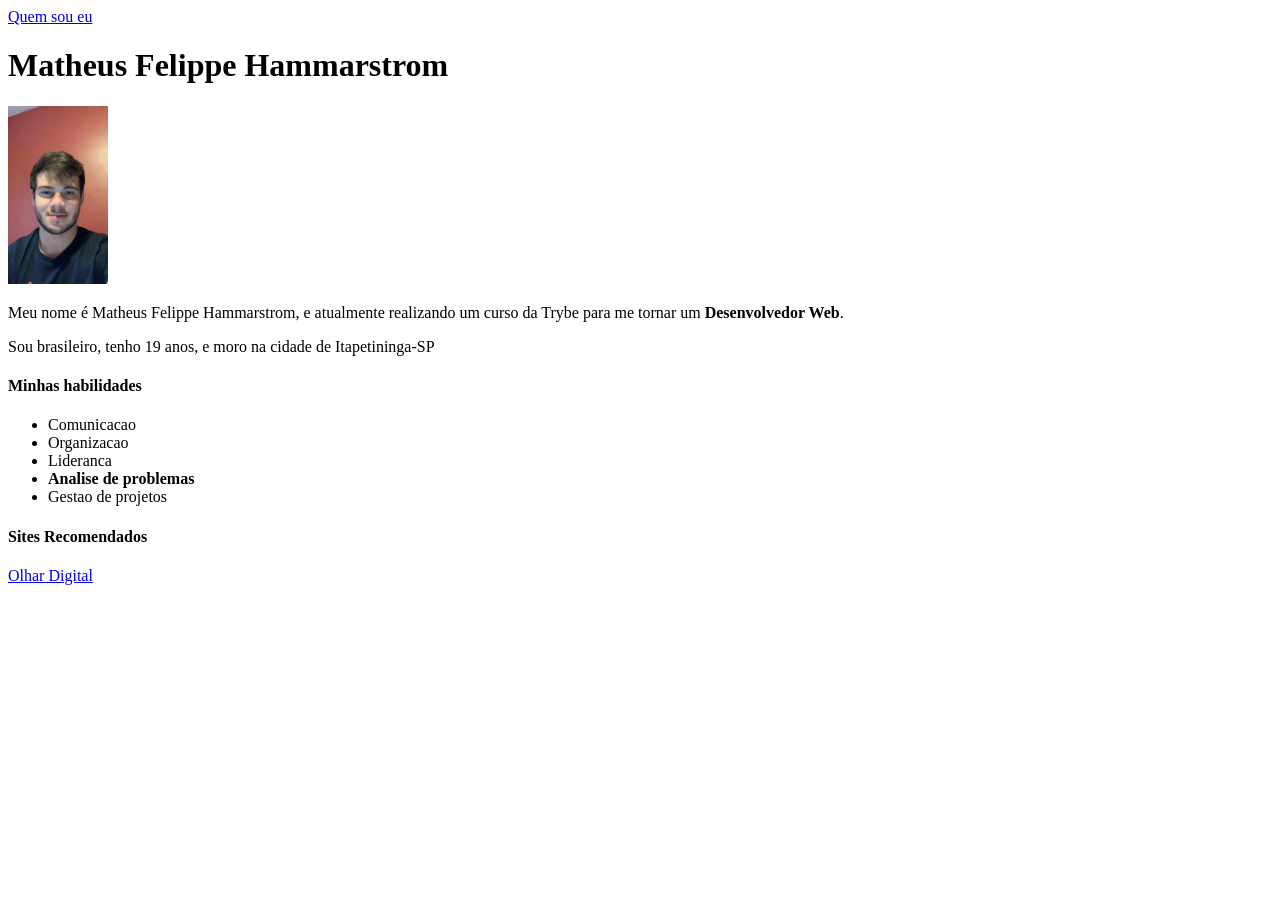
==== index.html @ 041f3630 "adiciona sites recomendados" ====
<!DOCTYPE html>
<html lang="pt-BR">
<head>
    <meta charset="UTF-8">
    <title>Portofolio Matheus Hammarstrom</title>
</head>
<body>
    <a href="#foto"> Quem sou eu</a>
    <h1>Matheus Felippe Hammarstrom</h1>
    <img id = "foto" src ="./images/eu.JPG" width="100px" alt="Foto de Matheus Hammarstrom">
    <div>   <!--  Descricao -->
        <p>Meu nome é Matheus Felippe Hammarstrom, e atualmente realizando um curso da Trybe para me tornar um <strong>Desenvolvedor Web</strong>.</p>
        <p>Sou brasileiro, tenho 19 anos, e moro na cidade de Itapetininga-SP </p>        
    </div>
    <div>   <!-- Lista de Habilidades -->
        <h4>Minhas habilidades</h4>
        <ul>
            <li>Comunicacao</li>
            <li>Organizacao</li>
            <li>Lideranca</li>
            <li><strong>Analise de problemas</strong></li>
            <li>Gestao de projetos</li>
        </ul>
    </div>
    <div>   <!---Links externos-->
        <h4>Sites Recomendados</h4>
        <a href="https://olhardigital.com.br" target ="_blank">Olhar Digital</a>
    </div>
    

</body>
</html>
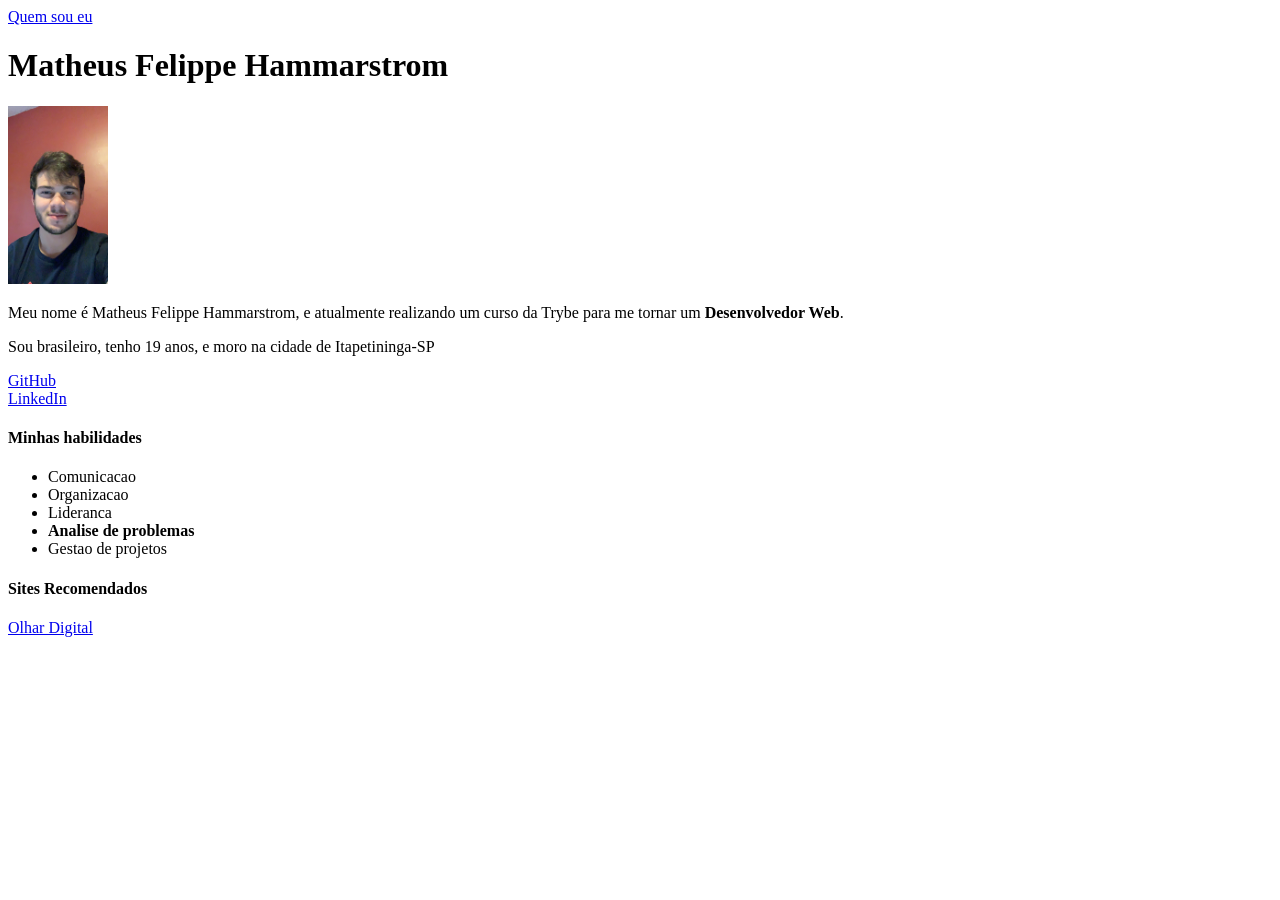
==== commit 938351bc: "adiciona perfil Linkedin e Github" ====
--- a/index.html
+++ b/index.html
@@ -11,6 +11,10 @@
     <div>   <!--  Descricao -->
         <p>Meu nome é Matheus Felippe Hammarstrom, e atualmente realizando um curso da Trybe para me tornar um <strong>Desenvolvedor Web</strong>.</p>
         <p>Sou brasileiro, tenho 19 anos, e moro na cidade de Itapetininga-SP </p>        
+    </div>
+    <div>   <!--Links pessoais-->
+        <a href="https://github.com/matheushammarstrom" target="_blank">GitHub</a><br>
+        <a href="https://www.linkedin.com/in/matheushammarstrom/" target="_blank">LinkedIn</a>
     </div>
     <div>   <!-- Lista de Habilidades -->
         <h4>Minhas habilidades</h4>
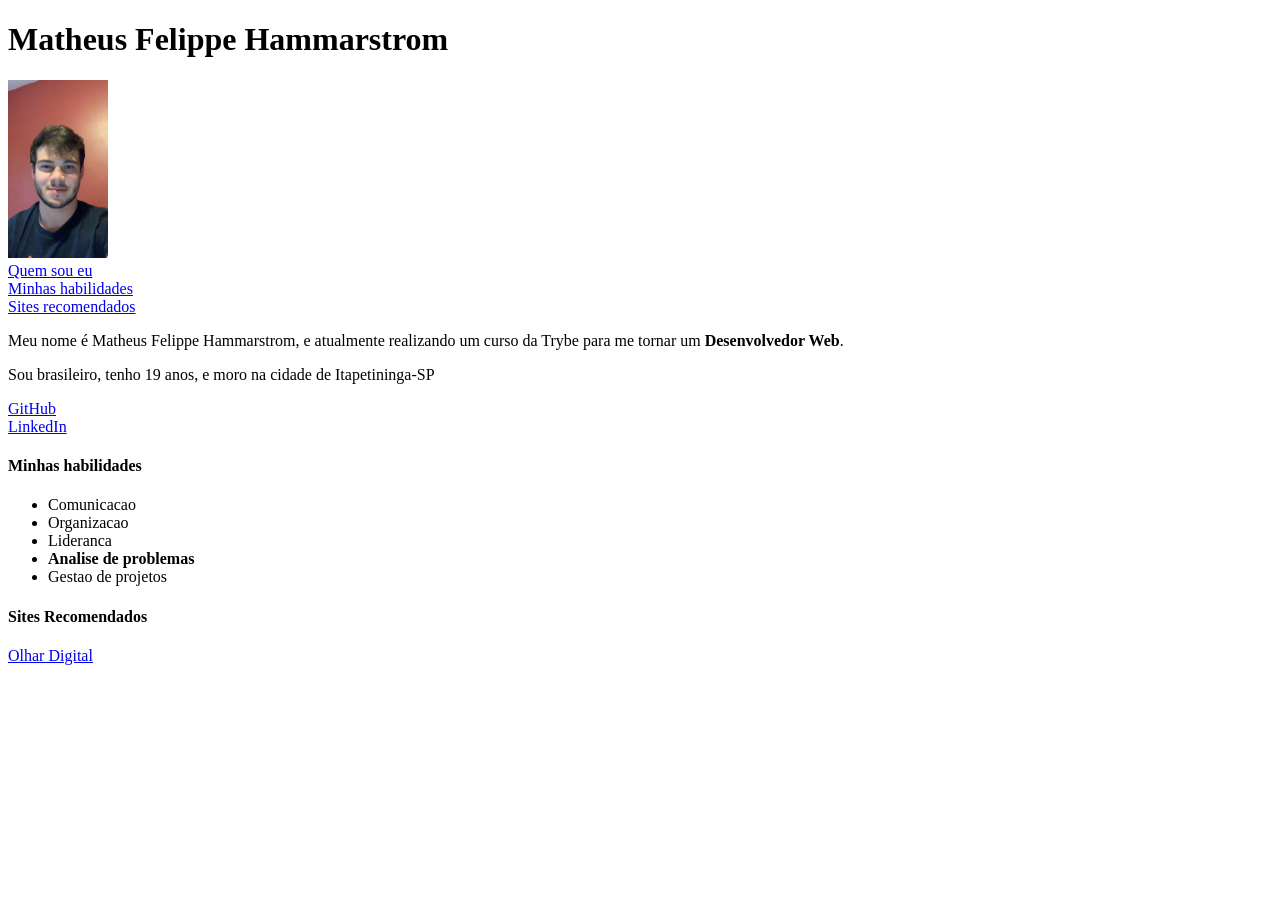
==== commit d50da2a4: "adiciona link para cada secao" ====
--- a/index.html
+++ b/index.html
@@ -5,9 +5,16 @@
     <title>Portofolio Matheus Hammarstrom</title>
 </head>
 <body>
+    
+    <h1>Matheus Felippe Hammarstrom</h1>
+    <img id = "foto" src ="./images/eu.JPG" width="100px" alt="Foto de Matheus Hammarstrom"><br>
+    <div>   <!--Secoes-->
     <a href="#foto"> Quem sou eu</a>
-    <h1>Matheus Felippe Hammarstrom</h1>
-    <img id = "foto" src ="./images/eu.JPG" width="100px" alt="Foto de Matheus Hammarstrom">
+    <br>
+    <a href="#habilidades"> Minhas habilidades</a>
+    <br>
+    <a href="#recomendacoes"> Sites recomendados</a>
+    </div>
     <div>   <!--  Descricao -->
         <p>Meu nome é Matheus Felippe Hammarstrom, e atualmente realizando um curso da Trybe para me tornar um <strong>Desenvolvedor Web</strong>.</p>
         <p>Sou brasileiro, tenho 19 anos, e moro na cidade de Itapetininga-SP </p>        
@@ -17,7 +24,7 @@
         <a href="https://www.linkedin.com/in/matheushammarstrom/" target="_blank">LinkedIn</a>
     </div>
     <div>   <!-- Lista de Habilidades -->
-        <h4>Minhas habilidades</h4>
+        <h4 id="habilidades">Minhas habilidades</h4>
         <ul>
             <li>Comunicacao</li>
             <li>Organizacao</li>
@@ -27,7 +34,7 @@
         </ul>
     </div>
     <div>   <!---Links externos-->
-        <h4>Sites Recomendados</h4>
+        <h4 id="recomendacoes">Sites Recomendados</h4>
         <a href="https://olhardigital.com.br" target ="_blank">Olhar Digital</a>
     </div>
     
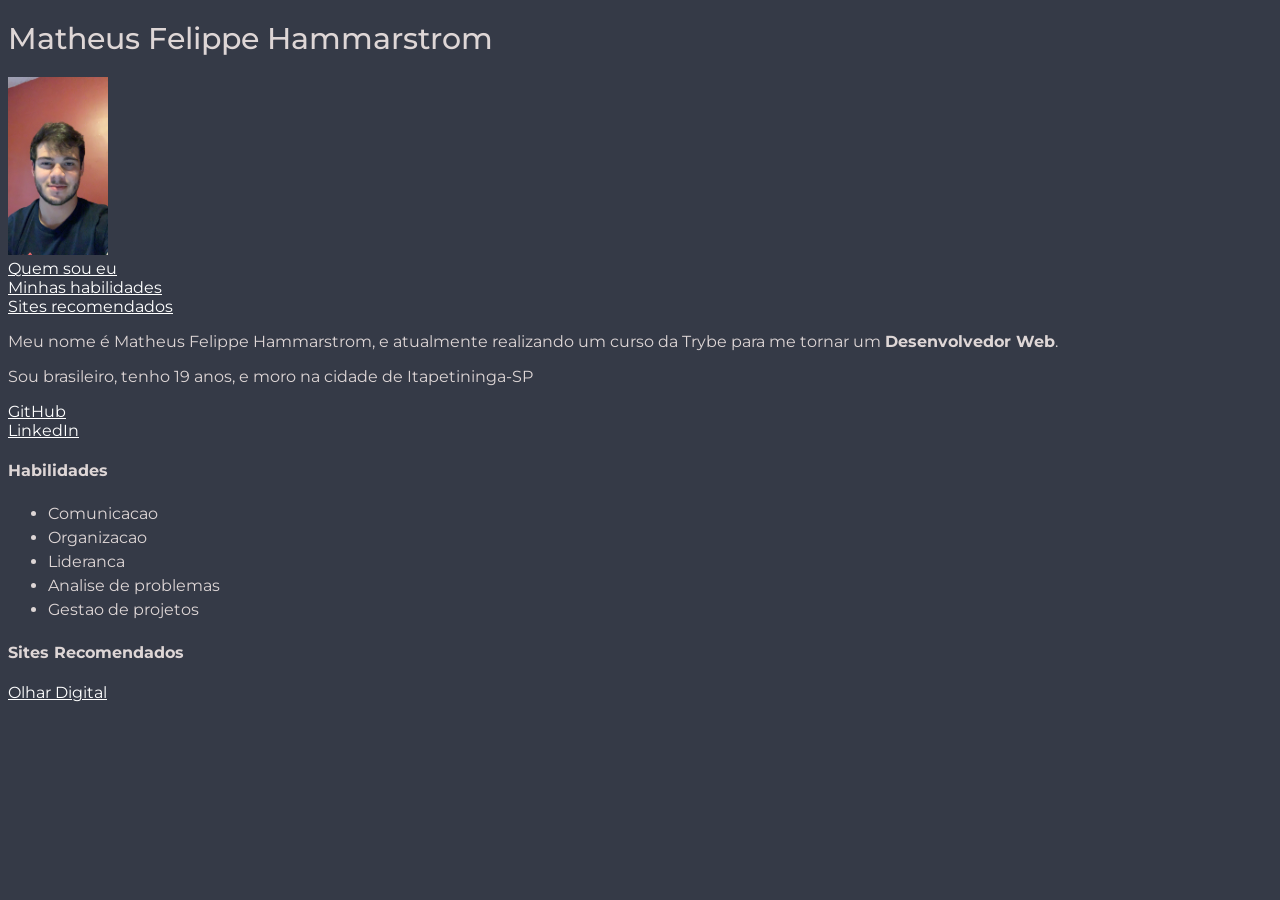
==== commit b8a61d89: "adiciona style.css e cores" ====
--- a/index.html
+++ b/index.html
@@ -3,10 +3,15 @@
 <head>
     <meta charset="UTF-8">
     <title>Portofolio Matheus Hammarstrom</title>
+    <link rel="stylesheet" type ="text/css"href="style.css">
+    <link rel="preconnect" href="https://fonts.googleapis.com"> 
+    <link rel="preconnect" href="https://fonts.gstatic.com" crossorigin> 
+    <link href="https://fonts.googleapis.com/css2?family=Montserrat:wght@300;400;500;700&display=swap" rel="stylesheet">
+
 </head>
 <body>
     
-    <h1>Matheus Felippe Hammarstrom</h1>
+    <h1 class="heading">Matheus Felippe Hammarstrom</h1>
     <img id = "foto" src ="./images/eu.JPG" width="100px" alt="Foto de Matheus Hammarstrom"><br>
     <div>   <!--Secoes-->
     <a href="#foto"> Quem sou eu</a>
@@ -16,20 +21,20 @@
     <a href="#recomendacoes"> Sites recomendados</a>
     </div>
     <div>   <!--  Descricao -->
-        <p>Meu nome é Matheus Felippe Hammarstrom, e atualmente realizando um curso da Trybe para me tornar um <strong>Desenvolvedor Web</strong>.</p>
-        <p>Sou brasileiro, tenho 19 anos, e moro na cidade de Itapetininga-SP </p>        
+        <p class="text">Meu nome é Matheus Felippe Hammarstrom, e atualmente realizando um curso da Trybe para me tornar um <strong>Desenvolvedor Web</strong>.</p>
+        <p class="text">Sou brasileiro, tenho 19 anos, e moro na cidade de Itapetininga-SP </p>        
     </div>
     <div>   <!--Links pessoais-->
         <a href="https://github.com/matheushammarstrom" target="_blank">GitHub</a><br>
         <a href="https://www.linkedin.com/in/matheushammarstrom/" target="_blank">LinkedIn</a>
     </div>
     <div>   <!-- Lista de Habilidades -->
-        <h4 id="habilidades">Minhas habilidades</h4>
-        <ul>
+        <h4 id="habilidades">Habilidades</h4>
+        <ul class="skills-list">
             <li>Comunicacao</li>
             <li>Organizacao</li>
             <li>Lideranca</li>
-            <li><strong>Analise de problemas</strong></li>
+            <li>Analise de problemas</li>
             <li>Gestao de projetos</li>
         </ul>
     </div>
--- a/style.css
+++ b/style.css
@@ -0,0 +1,15 @@
+body{
+    font-family: Montserrat;
+    background-color: #353A47;
+    color: #DED6D6;
+}
+a{
+    color: white;
+}
+.heading{
+    font-weight: 500;
+    font-size: 30px;
+}
+.skills-list{
+    line-height: 150%;
+}
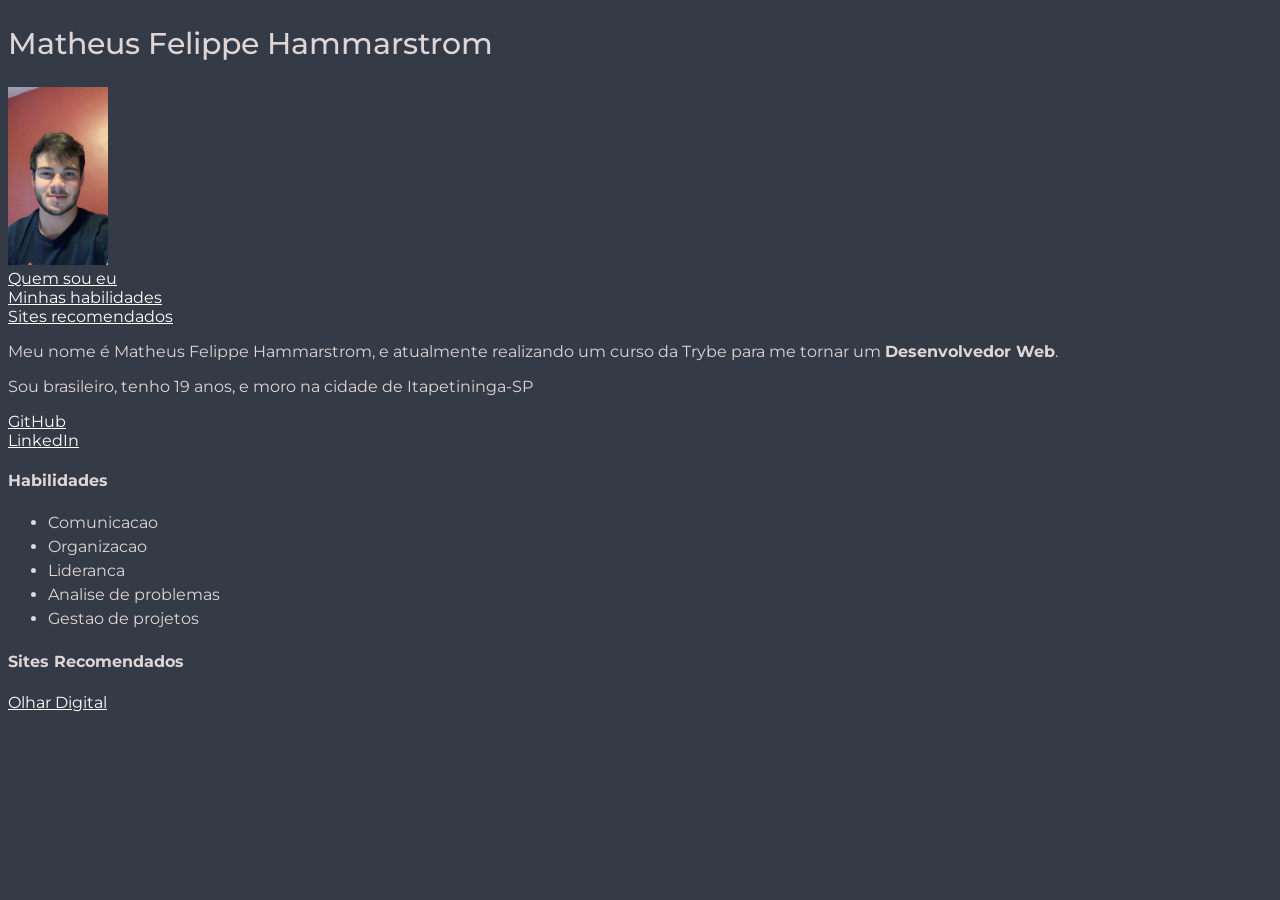
==== commit c35da7cd: "corrige posicionamento" ====
--- a/index.html
+++ b/index.html
@@ -10,16 +10,18 @@
 
 </head>
 <body>
-    
-    <h1 class="heading">Matheus Felippe Hammarstrom</h1>
-    <img id = "foto" src ="./images/eu.JPG" width="100px" alt="Foto de Matheus Hammarstrom"><br>
-    <div>   <!--Secoes-->
+    <section class ="eu"> 
+        <h1 class="heading">Matheus Felippe Hammarstrom</h1>
+        <img id = "foto" src ="./images/eu.JPG" width="100px" alt="Foto de Matheus Hammarstrom"><br>
+    </section>
+   
+    <nav class = "navegacao">  
     <a href="#foto"> Quem sou eu</a>
     <br>
     <a href="#habilidades"> Minhas habilidades</a>
     <br>
     <a href="#recomendacoes"> Sites recomendados</a>
-    </div>
+    </nav>
     <div>   <!--  Descricao -->
         <p class="text">Meu nome é Matheus Felippe Hammarstrom, e atualmente realizando um curso da Trybe para me tornar um <strong>Desenvolvedor Web</strong>.</p>
         <p class="text">Sou brasileiro, tenho 19 anos, e moro na cidade de Itapetininga-SP </p>        
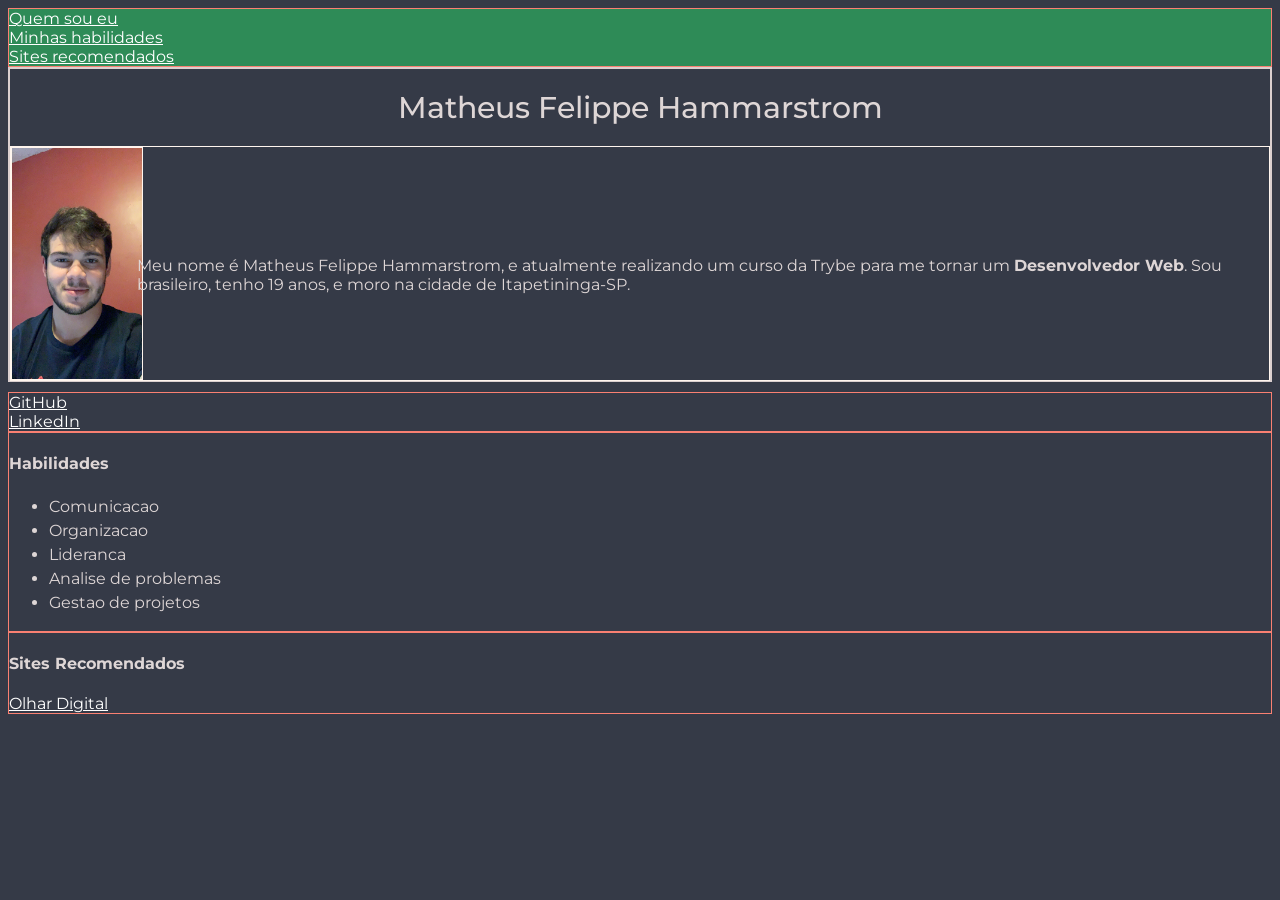
==== commit c96e9e7b: "separa em divs e melhora estilizacao" ====
--- a/index.html
+++ b/index.html
@@ -10,21 +10,23 @@
 
 </head>
 <body>
-    <section class ="eu"> 
+    <div class ="header"> 
+        <nav class = "navegacao">  
+            <a href="#foto"> Quem sou eu</a>
+            <br>
+            <a href="#habilidades"> Minhas habilidades</a>
+            <br>
+            <a href="#recomendacoes"> Sites recomendados</a>
+            </nav>
+    </div>
+   
+
+    <div class = "about-me-container">  
         <h1 class="heading">Matheus Felippe Hammarstrom</h1>
-        <img id = "foto" src ="./images/eu.JPG" width="100px" alt="Foto de Matheus Hammarstrom"><br>
-    </section>
-   
-    <nav class = "navegacao">  
-    <a href="#foto"> Quem sou eu</a>
-    <br>
-    <a href="#habilidades"> Minhas habilidades</a>
-    <br>
-    <a href="#recomendacoes"> Sites recomendados</a>
-    </nav>
-    <div>   <!--  Descricao -->
-        <p class="text">Meu nome é Matheus Felippe Hammarstrom, e atualmente realizando um curso da Trybe para me tornar um <strong>Desenvolvedor Web</strong>.</p>
-        <p class="text">Sou brasileiro, tenho 19 anos, e moro na cidade de Itapetininga-SP </p>        
+        <div class = "about-me">
+            <img id = "minha-foto" src ="./images/eu.JPG" alt="Foto de Matheus Hammarstrom"><br>
+            <p class="description">Meu nome é Matheus Felippe Hammarstrom, e atualmente realizando um curso da Trybe para me tornar um <strong>Desenvolvedor Web</strong>. Sou brasileiro, tenho 19 anos, e moro na cidade de Itapetininga-SP.</p>  
+        </div>   
     </div>
     <div>   <!--Links pessoais-->
         <a href="https://github.com/matheushammarstrom" target="_blank">GitHub</a><br>
--- a/style.css
+++ b/style.css
@@ -6,10 +6,38 @@
 a{
     color: white;
 }
+.header{
+    background-color: seagreen;
+}
 .heading{
     font-weight: 500;
     font-size: 30px;
+    text-align: center;
+}
+.about-me-container{
+    margin-bottom: 10px;
+    border: solid 2px rgb(218, 207, 207);
+    height: 311px;
+}
+.description{
+    position: absolute;
+    top:40%;
+    left:10%;
+}
+.about-me{
+    border: solid 1px seashell;
+    height: 233px;
+    position: relative;
 }
 .skills-list{
     line-height: 150%;
+}
+#minha-foto{
+    float: left;
+    border: 1px solid seashell;
+    width: 130px;
+    margin-right: 20px;
+}
+div{
+    border: 1px solid salmon;
 }
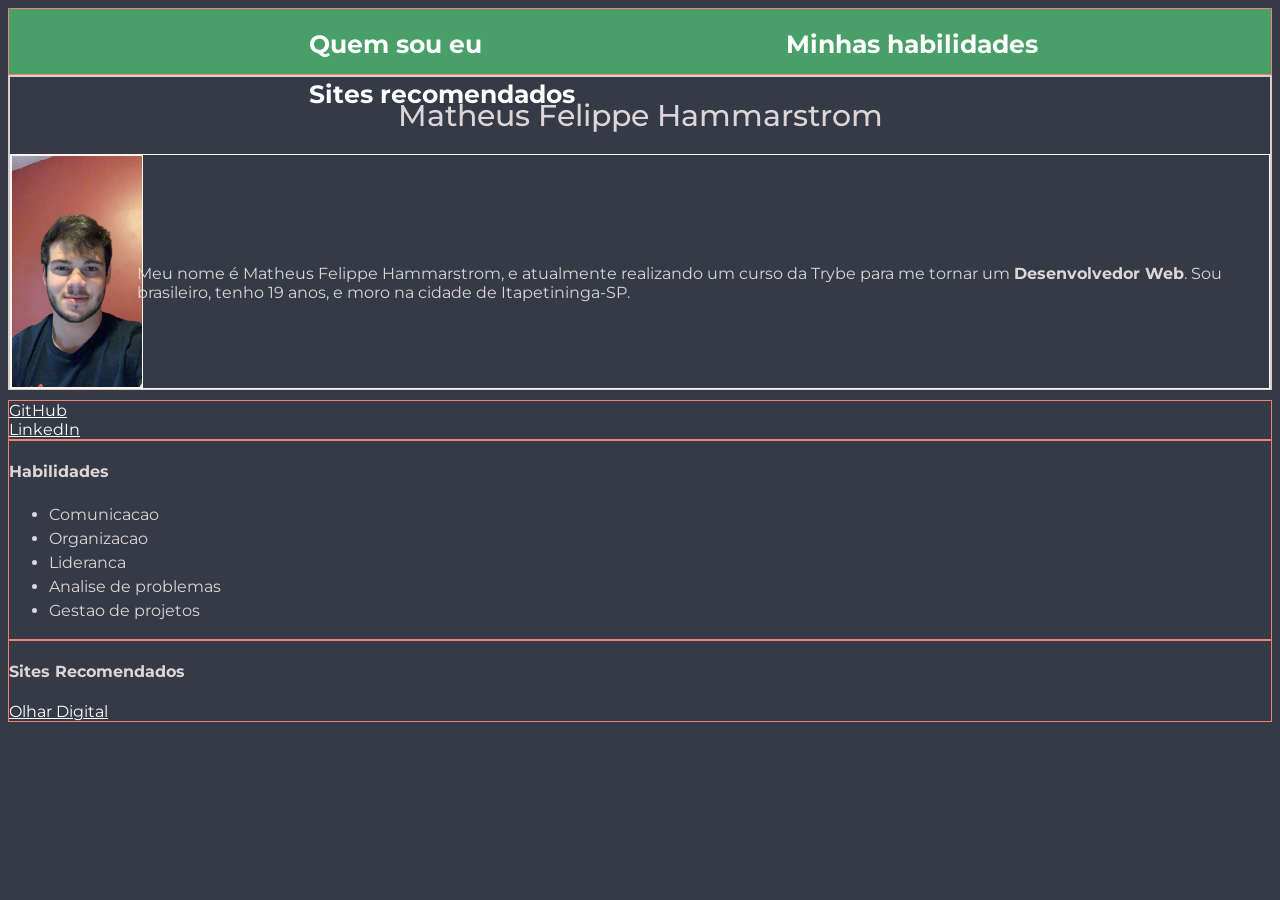
==== commit 68063ec6: "modifica header" ====
--- a/index.html
+++ b/index.html
@@ -12,11 +12,9 @@
 <body>
     <div class ="header"> 
         <nav class = "navegacao">  
-            <a href="#foto"> Quem sou eu</a>
-            <br>
-            <a href="#habilidades"> Minhas habilidades</a>
-            <br>
-            <a href="#recomendacoes"> Sites recomendados</a>
+            <a href="#foto" class = "link-nav"> Quem sou eu</a>
+            <a href="#habilidades" class = "link-nav"> Minhas habilidades</a>
+            <a href="#recomendacoes" class = "link-nav"> Sites recomendados</a>
             </nav>
     </div>
    
--- a/style.css
+++ b/style.css
@@ -7,7 +7,19 @@
     color: white;
 }
 .header{
-    background-color: seagreen;
+    background-color:#499f68;
+    height: 65px;
+    position: relative;
+    
+}
+.link-nav{
+    position: relative;
+    margin-left: 300px;
+    margin-top: 20px;
+    display: inline-block;
+    font-size: 25px;
+    font-weight: 700;
+    text-decoration: none;
 }
 .heading{
     font-weight: 500;
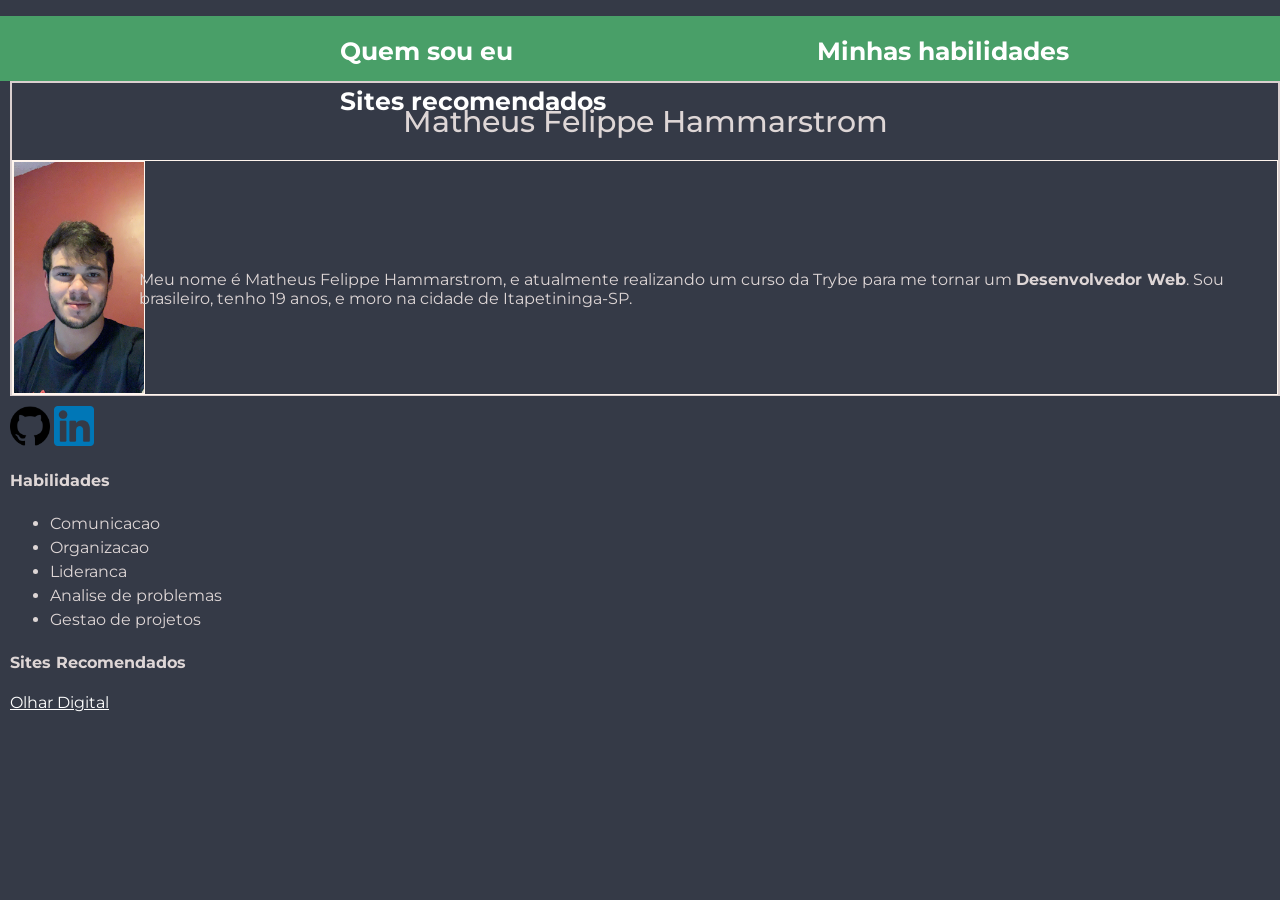
==== commit ddcfdbb8: "add logos and fix allignment" ====
--- a/index.html
+++ b/index.html
@@ -10,39 +10,42 @@
 
 </head>
 <body>
-    <div class ="header"> 
-        <nav class = "navegacao">  
-            <a href="#foto" class = "link-nav"> Quem sou eu</a>
-            <a href="#habilidades" class = "link-nav"> Minhas habilidades</a>
-            <a href="#recomendacoes" class = "link-nav"> Sites recomendados</a>
-            </nav>
-    </div>
+    <header class ="header"> 
+        <nav class = "navegacao"> 
+            <ul>
+            <li class = "section-links"><a href="#foto" class = "link-nav"> Quem sou eu</a></li>
+            <li class = "section-links"><a href="#habilidades" class = "link-nav"> Minhas habilidades</a></li>
+            <li class = "section-links"><a href="#recomendacoes" class = "link-nav"> Sites recomendados</a></li>
+            </ul> 
+        </nav>
+    </header>
    
-
-    <div class = "about-me-container">  
-        <h1 class="heading">Matheus Felippe Hammarstrom</h1>
-        <div class = "about-me">
-            <img id = "minha-foto" src ="./images/eu.JPG" alt="Foto de Matheus Hammarstrom"><br>
-            <p class="description">Meu nome é Matheus Felippe Hammarstrom, e atualmente realizando um curso da Trybe para me tornar um <strong>Desenvolvedor Web</strong>. Sou brasileiro, tenho 19 anos, e moro na cidade de Itapetininga-SP.</p>  
-        </div>   
-    </div>
-    <div>   <!--Links pessoais-->
-        <a href="https://github.com/matheushammarstrom" target="_blank">GitHub</a><br>
-        <a href="https://www.linkedin.com/in/matheushammarstrom/" target="_blank">LinkedIn</a>
-    </div>
-    <div>   <!-- Lista de Habilidades -->
-        <h4 id="habilidades">Habilidades</h4>
-        <ul class="skills-list">
-            <li>Comunicacao</li>
-            <li>Organizacao</li>
-            <li>Lideranca</li>
-            <li>Analise de problemas</li>
-            <li>Gestao de projetos</li>
-        </ul>
-    </div>
-    <div>   <!---Links externos-->
-        <h4 id="recomendacoes">Sites Recomendados</h4>
-        <a href="https://olhardigital.com.br" target ="_blank">Olhar Digital</a>
+    <div class = "main-container">
+        <div class = "about-me-container">  
+            <h1 class="heading">Matheus Felippe Hammarstrom</h1>
+            <div class = "about-me">
+                <img id = "minha-foto" src ="./images/eu.JPG" alt="Foto de Matheus Hammarstrom"><br>
+                <p class="description">Meu nome é Matheus Felippe Hammarstrom, e atualmente realizando um curso da Trybe para me tornar um <strong>Desenvolvedor Web</strong>. Sou brasileiro, tenho 19 anos, e moro na cidade de Itapetininga-SP.</p>  
+            </div>   
+        </div>
+        <section class ="social-media">   
+            <a href="https://github.com/matheushammarstrom" target="_blank"><img src="images/gitlogo.png" alt="Logo github" class="logos"></a>
+            <a href="https://www.linkedin.com/in/matheushammarstrom/" target="_blank"><img src="images/linkedinlogo.png" alt="Logo linkedin" class="logos"></a>
+        </section class ="social-media">
+        <section class ="skills">   
+            <h4 id="habilidades">Habilidades</h4>
+            <ul class="skills-list">
+                <li>Comunicacao</li>
+                <li>Organizacao</li>
+                <li>Lideranca</li>
+                <li>Analise de problemas</li>
+                <li>Gestao de projetos</li>
+            </ul>
+        </section class ="skills">
+        <section class ="external-links">  
+            <h4 id="recomendacoes">Sites Recomendados</h4>
+            <a href="https://olhardigital.com.br" target ="_blank">Olhar Digital</a>
+        </section class ="external-links">
     </div>
     
 
--- a/style.css
+++ b/style.css
@@ -2,6 +2,10 @@
     font-family: Montserrat;
     background-color: #353A47;
     color: #DED6D6;
+    margin: 0px;
+}
+.main-container{
+    margin-left: 10px;
 }
 a{
     color: white;
@@ -10,6 +14,7 @@
     background-color:#499f68;
     height: 65px;
     position: relative;
+    
     
 }
 .link-nav{
@@ -21,6 +26,9 @@
     font-weight: 700;
     text-decoration: none;
 }
+.section-links{
+    display: inline-block;
+}
 .heading{
     font-weight: 500;
     font-size: 30px;
@@ -30,6 +38,7 @@
     margin-bottom: 10px;
     border: solid 2px rgb(218, 207, 207);
     height: 311px;
+    padding-left: 0px;
 }
 .description{
     position: absolute;
@@ -50,6 +59,9 @@
     width: 130px;
     margin-right: 20px;
 }
-div{
+/* div,section{
     border: 1px solid salmon;
-}+} */
+.logos{
+    width: 40px;
+}
